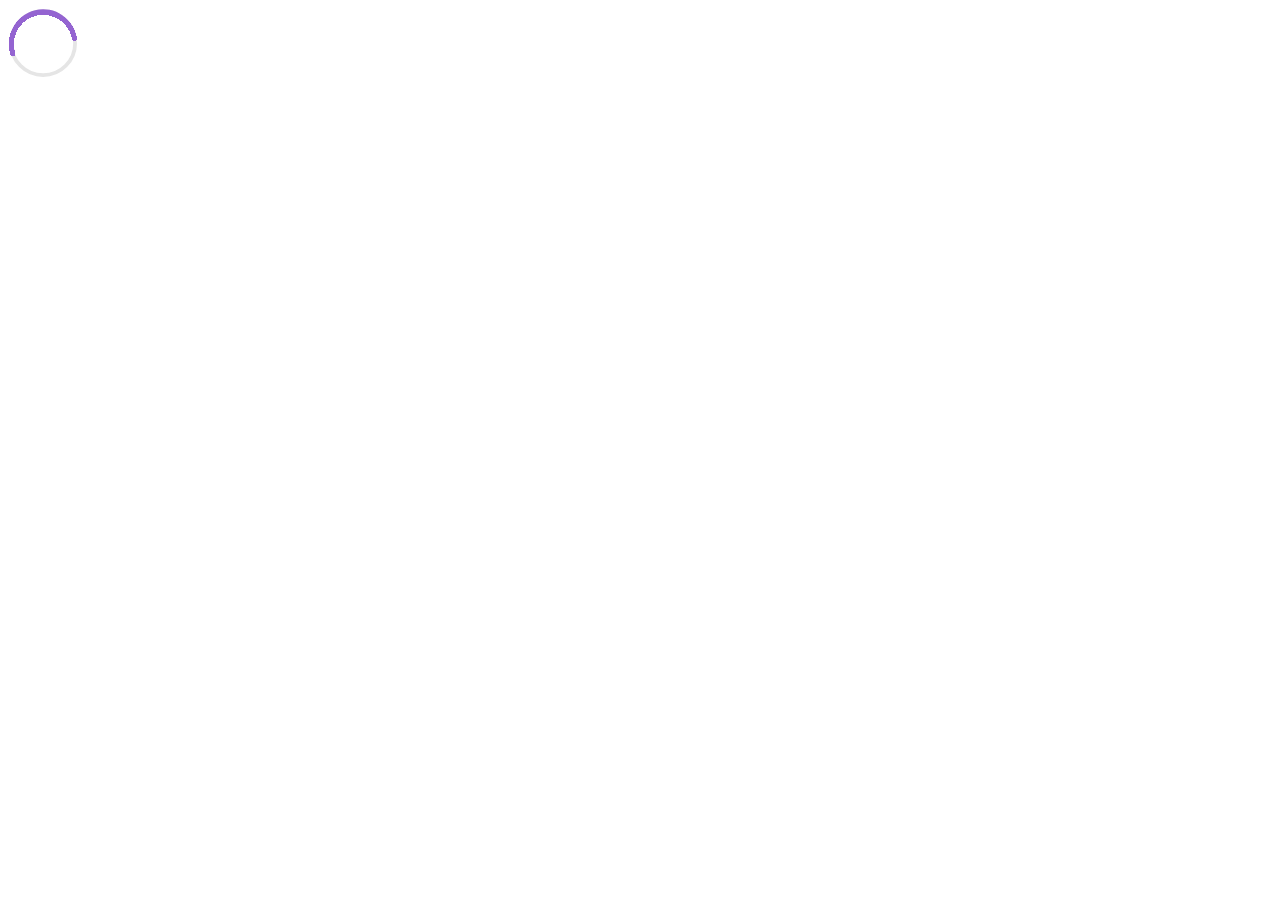
==== 1/loader.html @ 5caddae2 "2nd commit" ====
<!DOCTYPE html>
<html lang="en">
  <head>
    <meta charset="UTF-8" />
    <meta name="viewport" content="width=device-width, initial-scale=1.0" />
    <title>PreLoader</title>
    <link rel="stylesheet" href="/loader.css" />
  </head>
  <body>
    <svg
      width="70"
      height="70"
      viewBox="0 0 278 270"
      fill="none"
      xmlns="http://www.w3.org/2000/svg"
    >
      <g id="loader">
        <circle
          id="Ellipse 1"
          cx="139.5"
          cy="135.5"
          r="127"
          fill="white"
          stroke="#E5E5E5"
          stroke-width="15"
        />
        <g id="outerarc">
          <g id="Ellipse 2" filter="url(#filter0_d)">
            <path
              d="M265.102 121.987C269.59 121.504 272.862 117.468 272.108 113.018C269.367 96.8503 263.688 81.2967 255.33 67.1354C245.585 50.6244 232.422 36.3875 216.725 25.3794C201.028 14.3713 183.159 6.84634 164.315 3.30903C145.472 -0.228283 126.09 0.303811 107.469 4.86964C88.8486 9.43546 71.4191 17.9295 56.3495 29.7823C41.2799 41.635 28.9184 56.5726 20.0939 73.5934C11.2693 90.6143 6.1857 109.325 5.18378 128.471C4.32445 144.893 6.48478 161.309 11.5335 176.911C12.9233 181.205 17.6912 183.27 21.8935 181.622V181.622C26.0958 179.974 28.1374 175.238 26.7838 170.932C22.5646 157.509 20.7701 143.42 21.5076 129.325C22.3878 112.506 26.8536 96.0693 34.6056 81.1171C42.3577 66.1648 53.2168 53.0427 66.455 42.6304C79.6932 32.2182 95.0044 24.7564 111.362 20.7455C127.72 16.7346 144.746 16.2671 161.299 19.3746C177.853 22.482 193.55 29.0924 207.34 38.7627C221.129 48.4329 232.692 60.9395 241.253 75.4439C248.426 87.5982 253.353 100.92 255.821 114.771C256.613 119.215 260.614 122.47 265.102 121.987V121.987Z"
              fill="#9464D1"
            />
          </g>
        </g>
      </g>
      <defs>
        <filter
          id="filter0_d"
          x="-1.52588e-05"
          y="0"
          width="277.216"
          height="191.188"
          filterUnits="userSpaceOnUse"
          color-interpolation-filters="sRGB"
        >
          <feFlood flood-opacity="0" result="BackgroundImageFix" />
          <feColorMatrix
            in="SourceAlpha"
            type="matrix"
            values="0 0 0 0 0 0 0 0 0 0 0 0 0 0 0 0 0 0 127 0"
          />
          <feOffset dy="4" />
          <feGaussianBlur stdDeviation="2.5" />
          <feColorMatrix
            type="matrix"
            values="0 0 0 0 0.581424 0 0 0 0 0.393316 0 0 0 0 0.820833 0 0 0 1 0"
          />
          <feBlend
            mode="normal"
            in2="BackgroundImageFix"
            result="effect1_dropShadow"
          />
          <feBlend
            mode="normal"
            in="SourceGraphic"
            in2="effect1_dropShadow"
            result="shape"
          />
        </filter>
      </defs>
    </svg>
  </body>
</html>
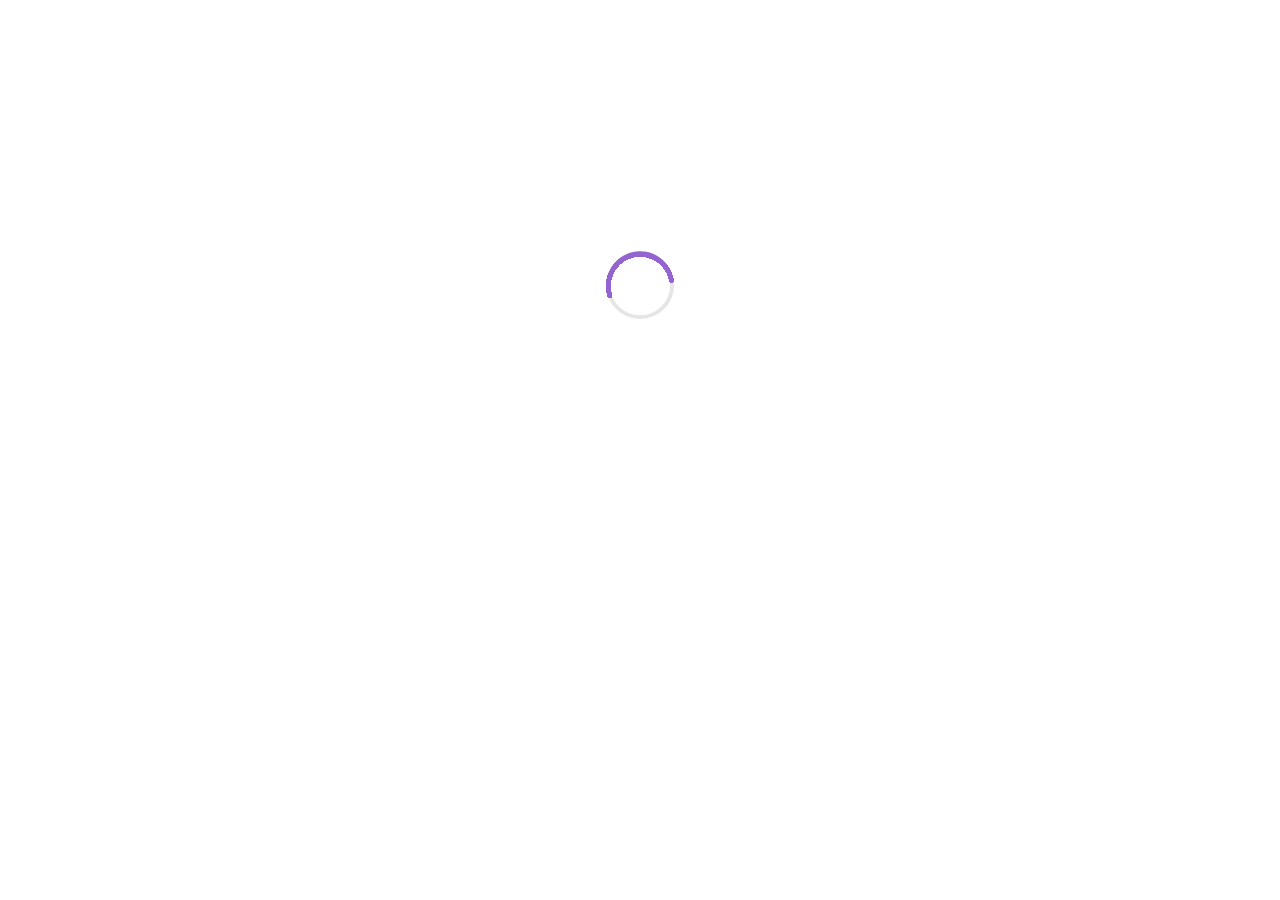
==== commit 47300aa4: "Added 3rd Animation" ====
--- a/1/loader.html
+++ b/1/loader.html
@@ -4,7 +4,7 @@
     <meta charset="UTF-8" />
     <meta name="viewport" content="width=device-width, initial-scale=1.0" />
     <title>PreLoader</title>
-    <link rel="stylesheet" href="/loader.css" />
+    <link rel="stylesheet" href="/1/loader.css" />
   </head>
   <body>
     <svg
--- a/1/loader.css
+++ b/1/loader.css
@@ -0,0 +1,24 @@
+* {
+  margin: 0;
+  padding: 0;
+  box-sizing: border-box;
+}
+
+body {
+  text-align: center;
+  margin-top: 250px;
+}
+
+#outerarc {
+  animation: loading 1s infinite linear;
+  transform-origin: center;
+}
+
+@keyframes loading {
+  from {
+    transform: rotateZ(0deg);
+  }
+  to {
+    transform: rotateZ(360deg);
+  }
+}
